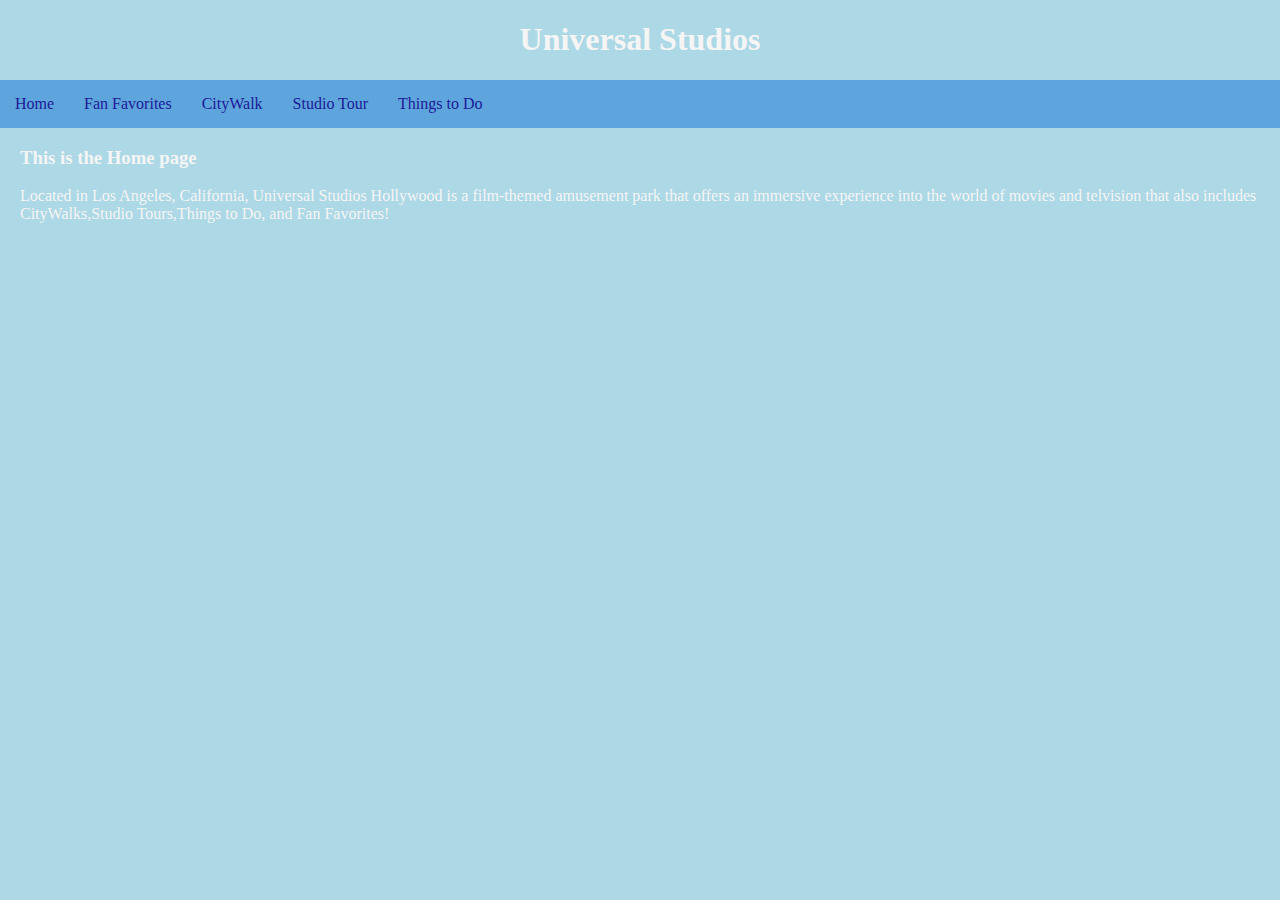
==== index.html @ c9e44faf "added all of the descriptions" ====
<!DOCTYPE html>
<html lang="en">
<head>
    <meta charset="UTF-8">
    <meta name="viewport" content="width=device-width, initial-scale=1.0">
    <link rel="stylesheet" href="style.css">
    <title>Universal Studios</title>
</head>
<body>
    <h1>Universal Studios</h1>

    <nav class="navbar">
  
    <ul>
        <li><a href="index.html">Home</a></li>
        <li><a href="fanfav.html">Fan Favorites</a></li>
        <li><a href="citywalk.html">CityWalk</a></li>
        <li><a href="studiotour.html">Studio Tour</a></li>
        <li><a href="thingstodo.html">Things to Do</a></li>  
      </ul>
    </nav>

    <main>
        <h3>This is the Home page</h3>
        <p>Located in Los Angeles, California, Universal Studios Hollywood is a film-themed amusement park that offers an immersive experience into the world of movies and telvision that also includes CityWalks,Studio Tours,Things to Do, and Fan Favorites! </p>
    </main>

      
      </body>
      </html>
---- style.css ----
body{
    margin: 0px;
}
h1{
    text-align: center;
}
    
      

h1{
     color: whitesmoke;
}


h3{
    color: whitesmoke;
}
        

main{
    margin-left: 20px;
    margin-right: 20px;

    color: whitesmoke;

}




.navbar ul{
    list-style-type: none;
    background-color:  rgb(94, 164, 221);
    padding: 0px;
    margin: 0px;
    overflow: hidden;
    
}
.navbar a{
     color: rgb(27, 27, 151);
     text-decoration: none;
     padding: 15px;
     display: block;
     text-align: center;

}
.navbar a:hover{
    background-color:  rgb(18, 119, 202);
    
}
.navbar li{
     float: left;

}


body {
    background-color: lightblue;
    color: whitesmoke;
}
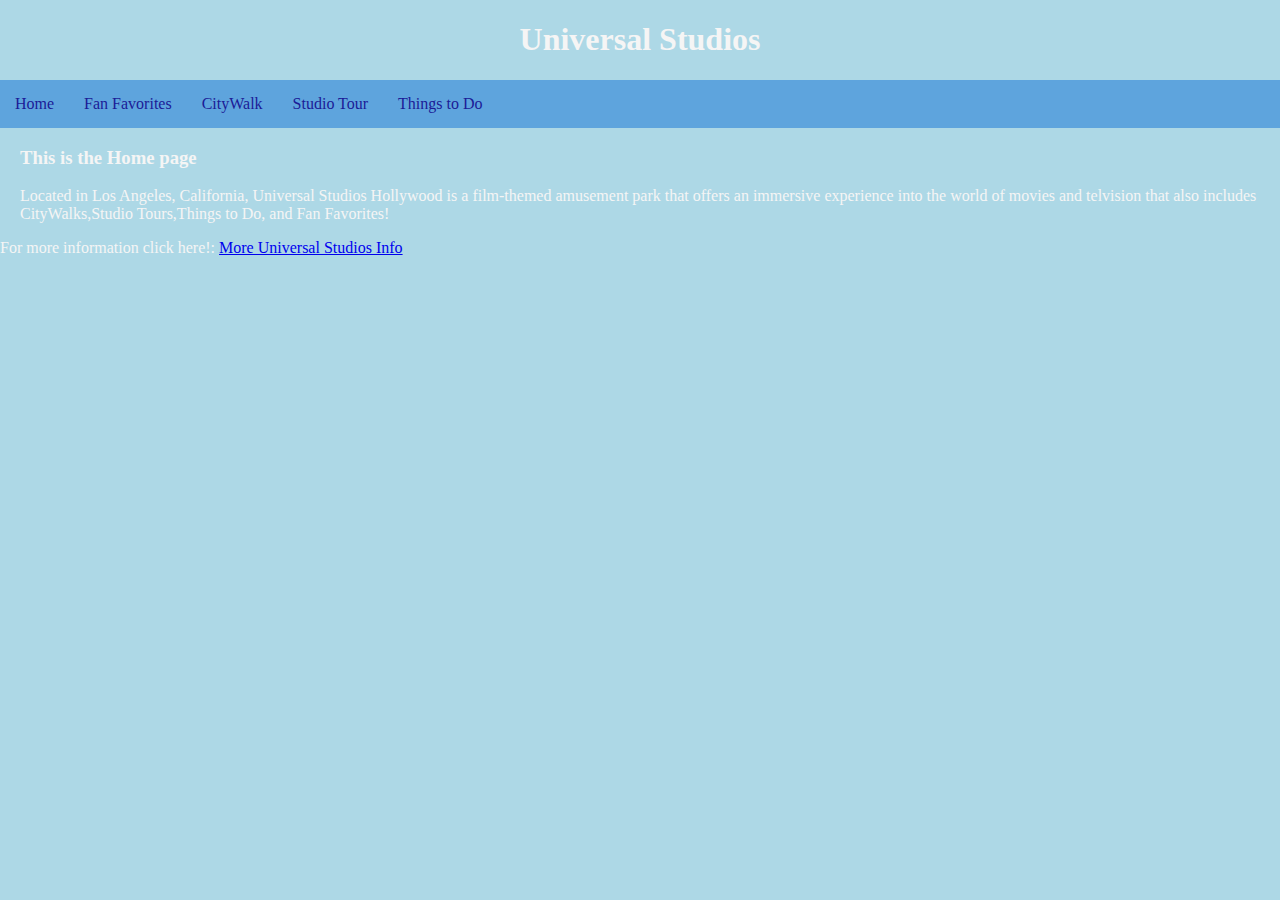
==== commit f6c825ac: "Added all links" ====
--- a/index.html
+++ b/index.html
@@ -25,6 +25,8 @@
         <p>Located in Los Angeles, California, Universal Studios Hollywood is a film-themed amusement park that offers an immersive experience into the world of movies and telvision that also includes CityWalks,Studio Tours,Things to Do, and Fan Favorites! </p>
     </main>
 
+    For more information click here!: <a href="https://www.universalstudioshollywood.com/web/en/us" target="_blank">More Universal Studios Info</a><br>
+
       
       </body>
       </html>
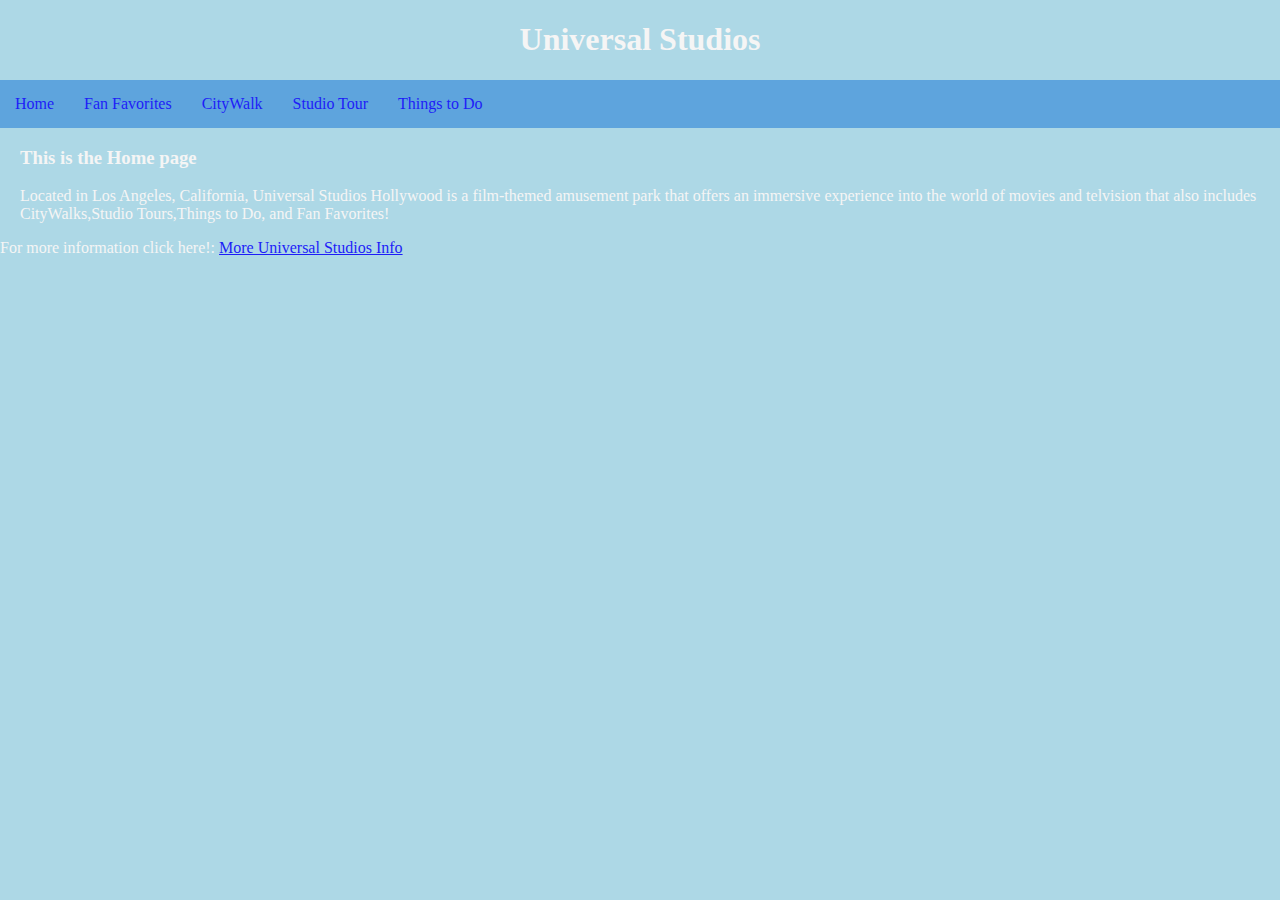
==== commit d8fb74b6: "added image" ====
--- a/index.html
+++ b/index.html
@@ -27,7 +27,7 @@
 
     For more information click here!: <a href="https://www.universalstudioshollywood.com/web/en/us" target="_blank">More Universal Studios Info</a><br>
 
-      
+    <img src=""><br>
       </body>
       </html>
       
--- a/style.css
+++ b/style.css
@@ -59,6 +59,10 @@
     color: whitesmoke;
 }
 
+a:link {
+    color: rgb(29, 29, 248);
+
+}
 
   
 
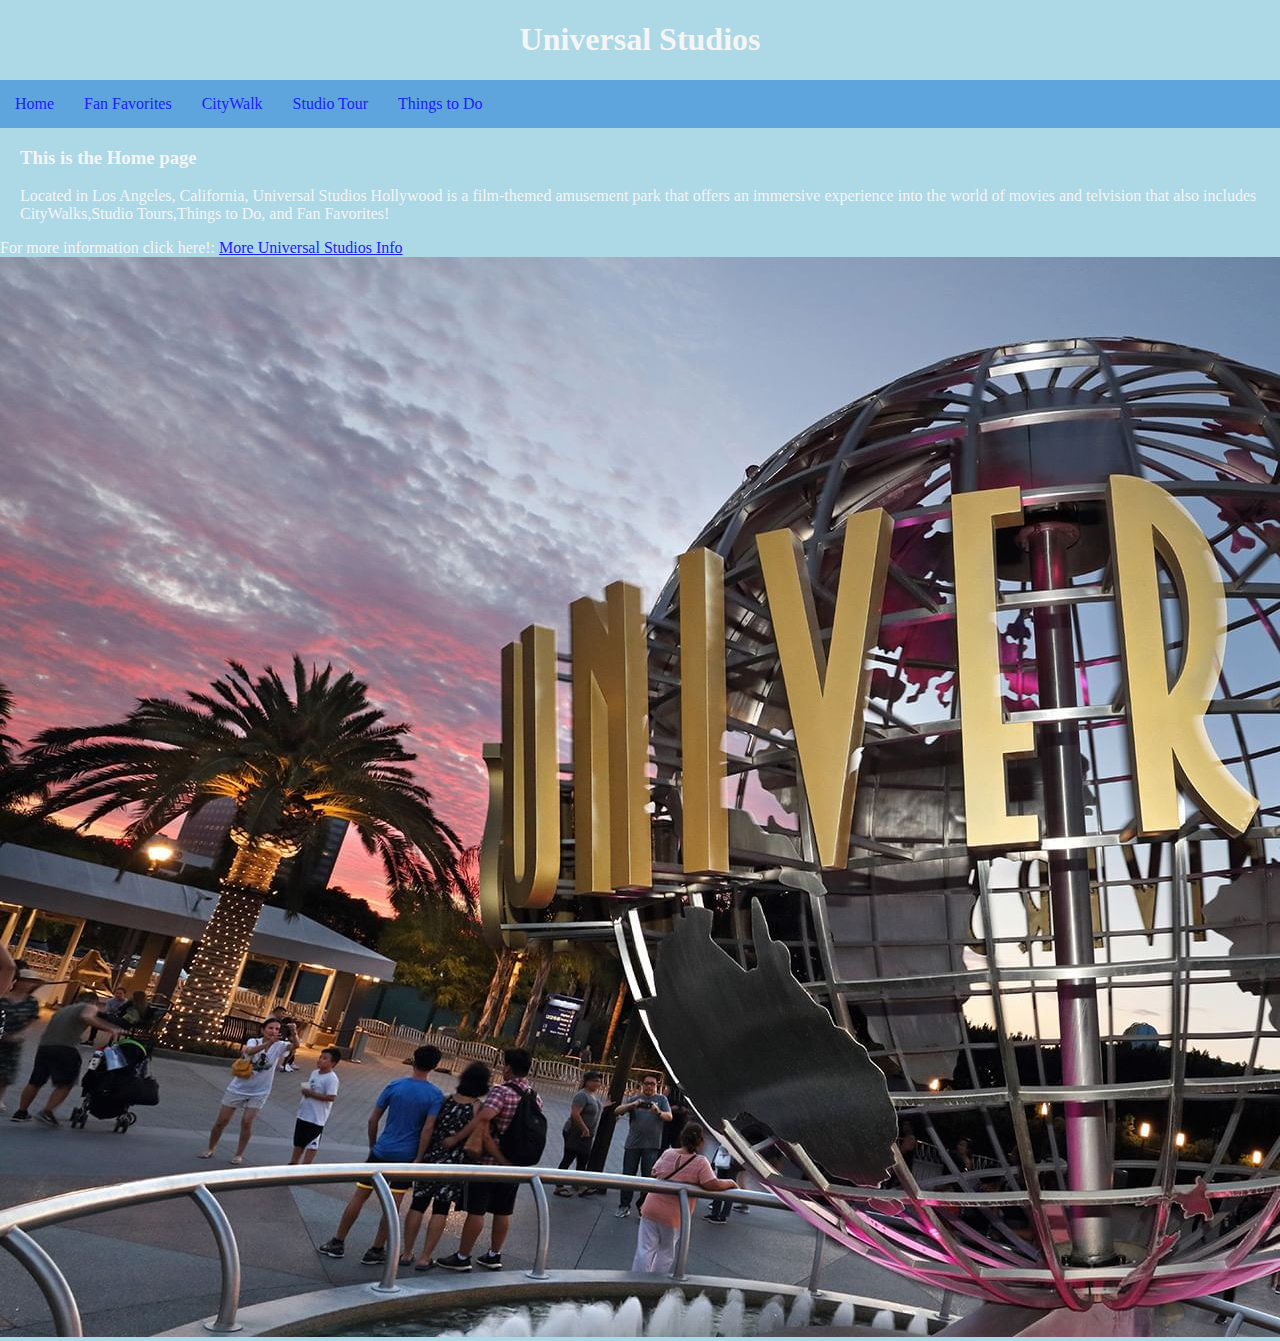
==== commit 5c554324: "image" ====
--- a/index.html
+++ b/index.html
@@ -27,7 +27,7 @@
 
     For more information click here!: <a href="https://www.universalstudioshollywood.com/web/en/us" target="_blank">More Universal Studios Info</a><br>
 
-    <img src=""><br>
+    <img src="universal-studio.jpg"><br>
       </body>
       </html>
       
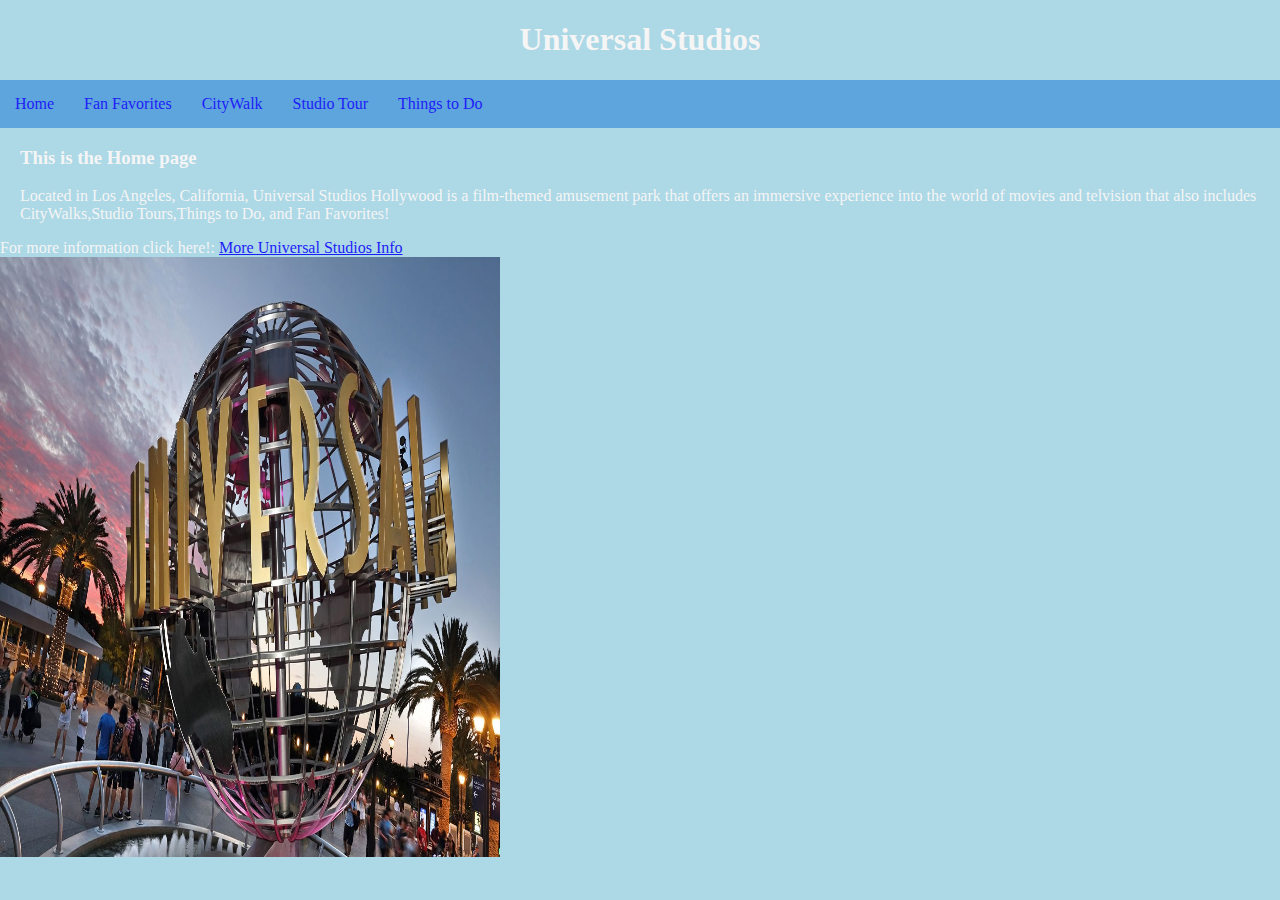
==== commit 744ad95e: "fixed image" ====
--- a/index.html
+++ b/index.html
@@ -27,7 +27,10 @@
 
     For more information click here!: <a href="https://www.universalstudioshollywood.com/web/en/us" target="_blank">More Universal Studios Info</a><br>
 
-    <img src="universal-studio.jpg"><br>
+    <img src="universal-studio.jpg" alt="universal studio" width="500" height="600">
+
+
+
       </body>
       </html>
       
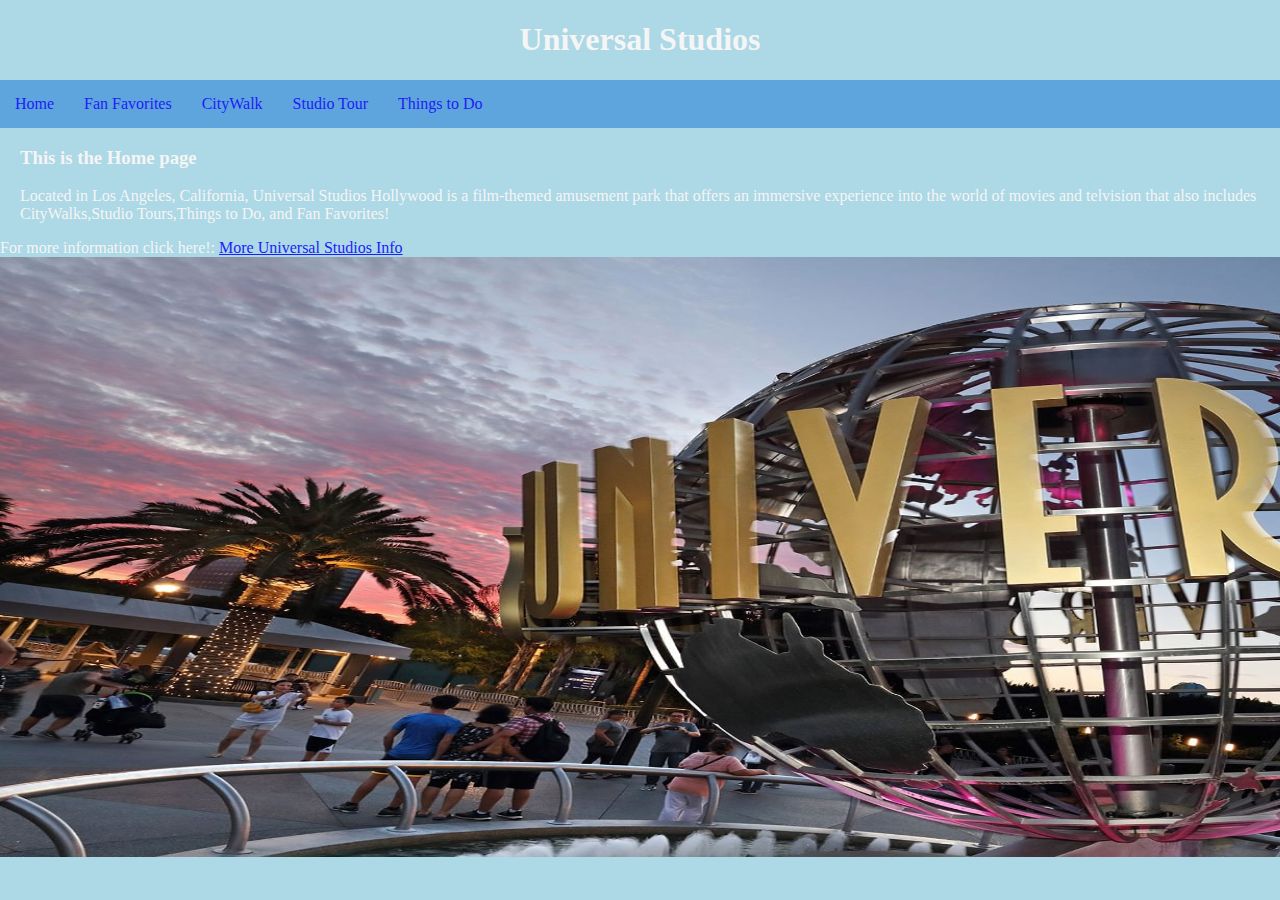
==== commit cd567bae: "test" ====
--- a/index.html
+++ b/index.html
@@ -27,7 +27,7 @@
 
     For more information click here!: <a href="https://www.universalstudioshollywood.com/web/en/us" target="_blank">More Universal Studios Info</a><br>
 
-    <img src="universal-studio.jpg" alt="universal studio" width="500" height="600">
+    <img src="universal-studio.jpg" alt="universal studio" width="2000" height="600">
 
 
 
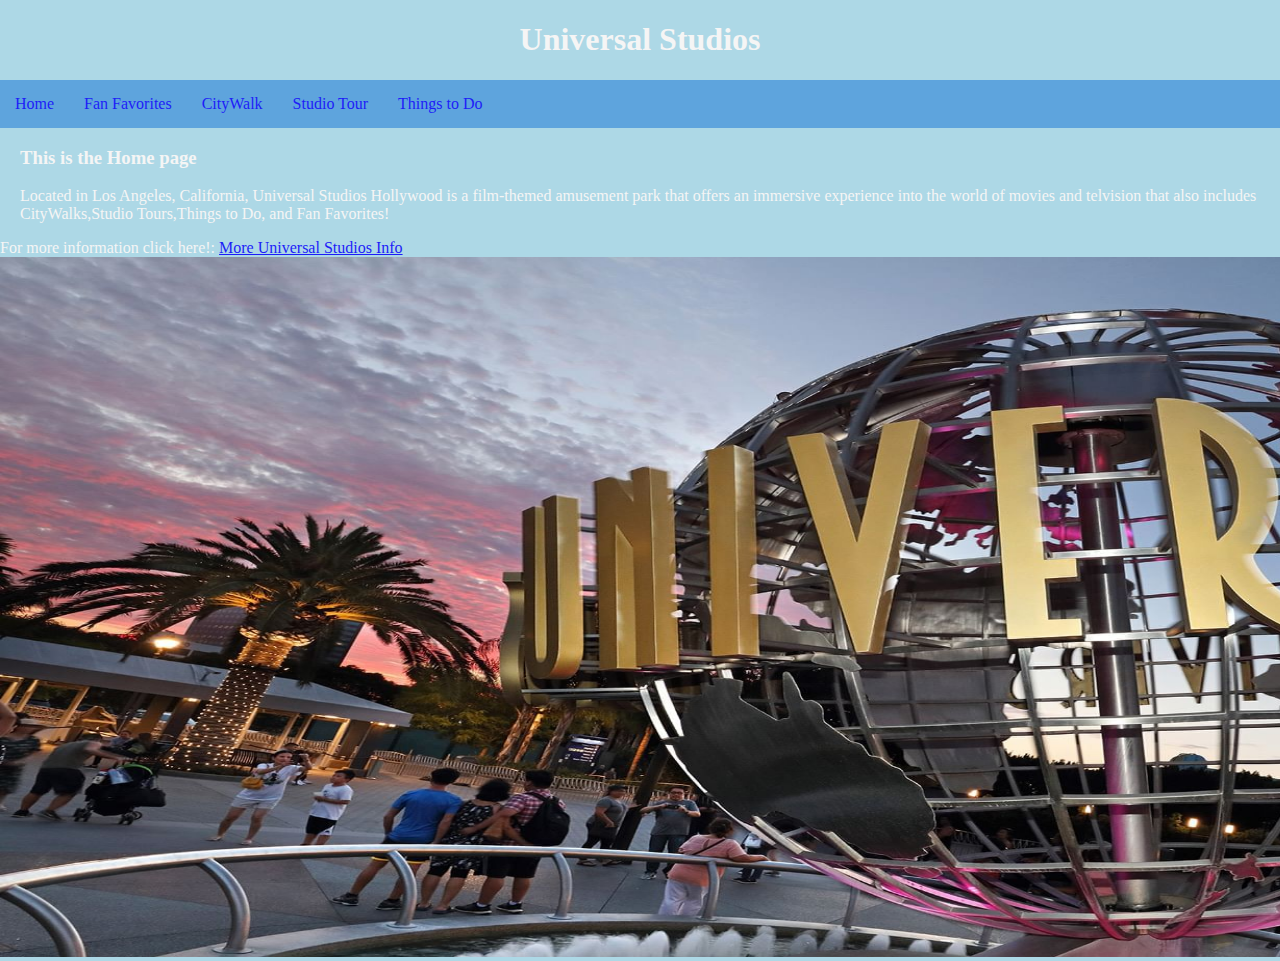
==== commit 3b01f6c0: "test" ====
--- a/index.html
+++ b/index.html
@@ -27,7 +27,7 @@
 
     For more information click here!: <a href="https://www.universalstudioshollywood.com/web/en/us" target="_blank">More Universal Studios Info</a><br>
 
-    <img src="universal-studio.jpg" alt="universal studio" width="2000" height="600">
+    <img src="universal-studio.jpg" alt="universal studio" width="2000" height="700">
 
 
 
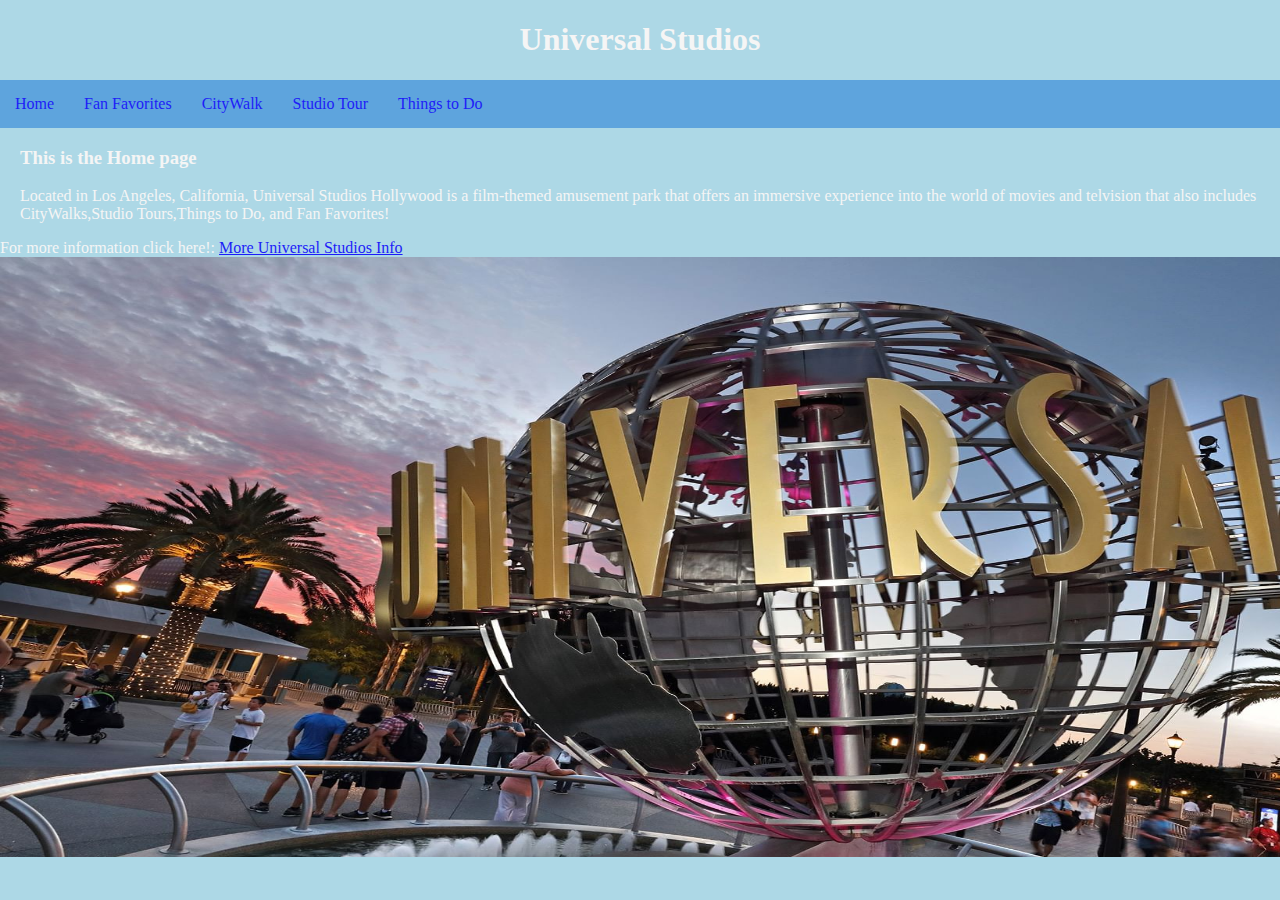
==== commit ac9a0133: "test" ====
--- a/index.html
+++ b/index.html
@@ -27,7 +27,8 @@
 
     For more information click here!: <a href="https://www.universalstudioshollywood.com/web/en/us" target="_blank">More Universal Studios Info</a><br>
 
-    <img src="universal-studio.jpg" alt="universal studio" width="2000" height="700">
+    <img src="universal-studio.jpg" alt="universal studios" width="1500" height="600">
+
 
 
 
